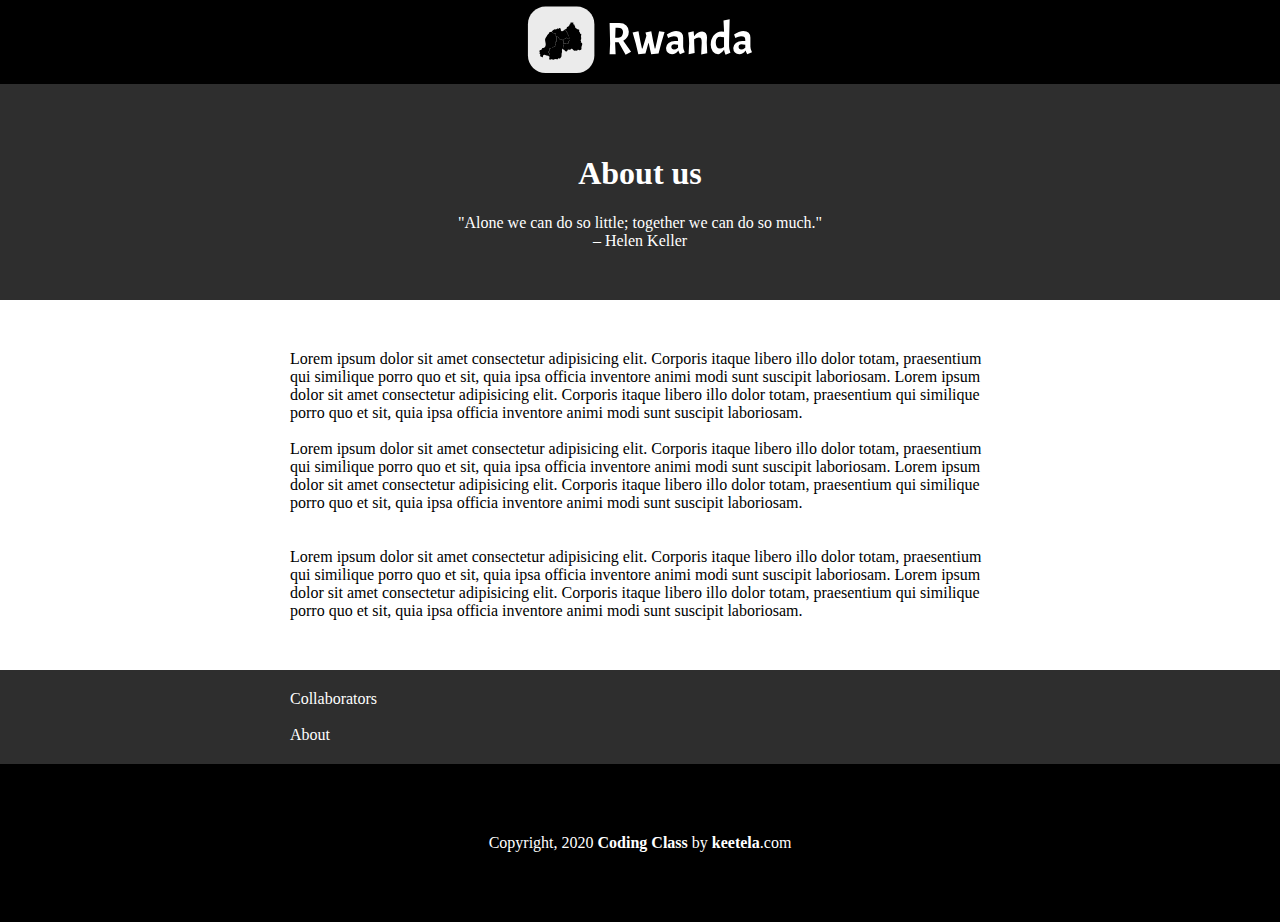
==== About.html @ fc7c3a6b "i designed an About.html  page" ====
<!DOCTYPE html>
<html lang="en">
  <head>
    <meta charset="UTF-8" />
    <meta name="viewport" content="width=device-width, initial-scale=1.0" />
    <meta http-equiv="X-UA-Compatible" content="ie=edge" />
    <title>My Rwanda</title>
    <link rel="stylesheet" href="css/about.css" />
  </head>
  <body>
    <header class="bg-black">
        <nav>
          <div>
              <img src="image/LOGO_RW.png" /></div>
        </nav>
      </header>
      <section class="bg-grey">
          <div class="container">
              <div class="welcome-note">
                  <h1>
                      About us
                  </h1>
                  <div>
                    "Alone we can do so little; together we can do so much." 
                  </div>
                  <div>
                    – Helen Keller
                  </div>
              </div>
          </div>
      </section>
      <section>
          <div class="container">
              <div class="lorem">
          <div>
            Lorem ipsum dolor sit amet consectetur adipisicing elit. Corporis itaque libero illo dolor totam, praesentium qui similique porro quo et sit, quia ipsa officia inventore animi modi sunt suscipit laboriosam. Lorem ipsum dolor sit amet consectetur adipisicing elit. Corporis itaque libero illo dolor totam, praesentium qui similique porro quo et sit, quia ipsa officia inventore animi modi sunt suscipit laboriosam. 
          </div><br>
          <div>
            Lorem ipsum dolor sit amet consectetur adipisicing elit. Corporis itaque libero illo dolor totam, praesentium qui similique porro quo et sit, quia ipsa officia inventore animi modi sunt suscipit laboriosam. Lorem ipsum dolor sit amet consectetur adipisicing elit. Corporis itaque libero illo dolor totam, praesentium qui similique porro quo et sit, quia ipsa officia inventore animi modi sunt suscipit laboriosam. 
          </div><br><br>
          <div>
            Lorem ipsum dolor sit amet consectetur adipisicing elit. Corporis itaque libero illo dolor totam, praesentium qui similique porro quo et sit, quia ipsa officia inventore animi modi sunt suscipit laboriosam. Lorem ipsum dolor sit amet consectetur adipisicing elit. Corporis itaque libero illo dolor totam, praesentium qui similique porro quo et sit, quia ipsa officia inventore animi modi sunt suscipit laboriosam. 
          </div>
        </div>
         </div>
      </section>
      <section>
          <div class="coll-about">
              <div class="container">
               <div class="text-white">
                   Collaborators
               </div><br>
               <div class="text-white">
                   About
               </div>
              </div>
          </div>
      </section>
  </body>
  <footer class="bg-black">
     <div class="keetela">
        Copyright, 2020 <b>Coding Class</b> by <b>keetela</b>.com
     </div>
  </footer>
---- css/about.css ----
body {
    margin: 0;
    padding: 0;
}
header {
    margin: 0;
    padding: 0;
    text-align: center;
}
.bg-black {
    background: rgb(0, 0, 0);
}
.bg-grey {
    background:#2E2E2E;
}
.container{
    margin:0 auto;
    display: block;
    width:700px;
}
  .welcome-note{
      text-align: center;
      color: white;
      padding: 50px 0;
  }
  .lorem{
   padding: 50px 0;
  }
  .coll-about{
      background:#2E2E2E;
      padding:20px 0;
  }
  .text-white{
      color: #ffffff;
  }
  .keetela{
    color:#ffffff;
    text-align:center;
    padding:70px 0;
  }
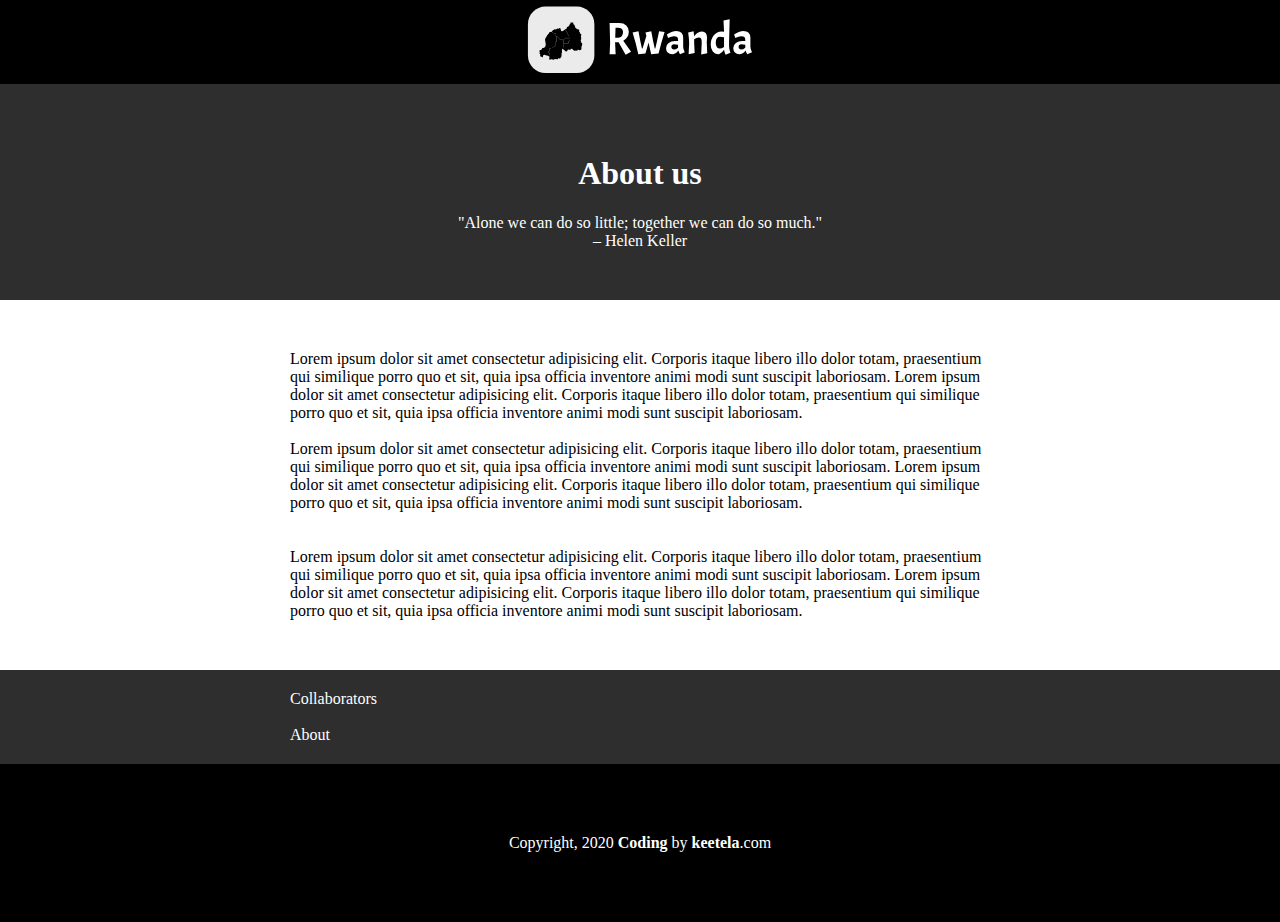
==== commit 2182a3fd: "recentered my welcome messages in index.html page" ====
--- a/About.html
+++ b/About.html
@@ -59,6 +59,6 @@
   </body>
   <footer class="bg-black">
      <div class="keetela">
-        Copyright, 2020 <b>Coding Class</b> by <b>keetela</b>.com
+        Copyright, 2020 <b>Coding </b> by <b>keetela</b>.com
      </div>
   </footer>